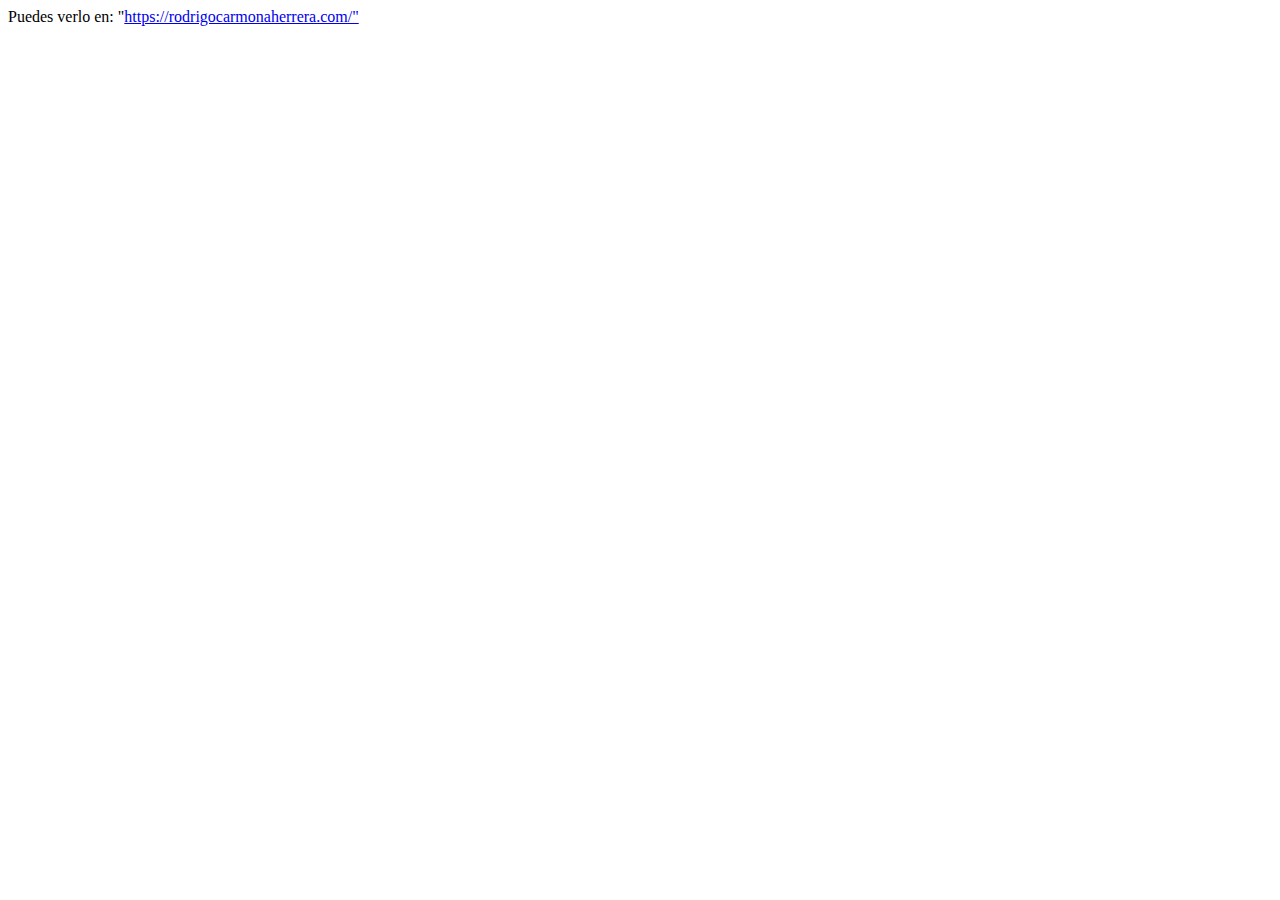
==== README.html @ 053d1fdc "form submit seguro" ====
<html>
      <head>
        <meta charset="UTF-8">
        <title>README.md</title>
      </head>
      <body>
        <p>Puedes verlo en: &quot;<a href="https://rodrigocarmonaherrera.com/&quot;">https://rodrigocarmonaherrera.com/&quot;</a></p>

      </body>
    </html>
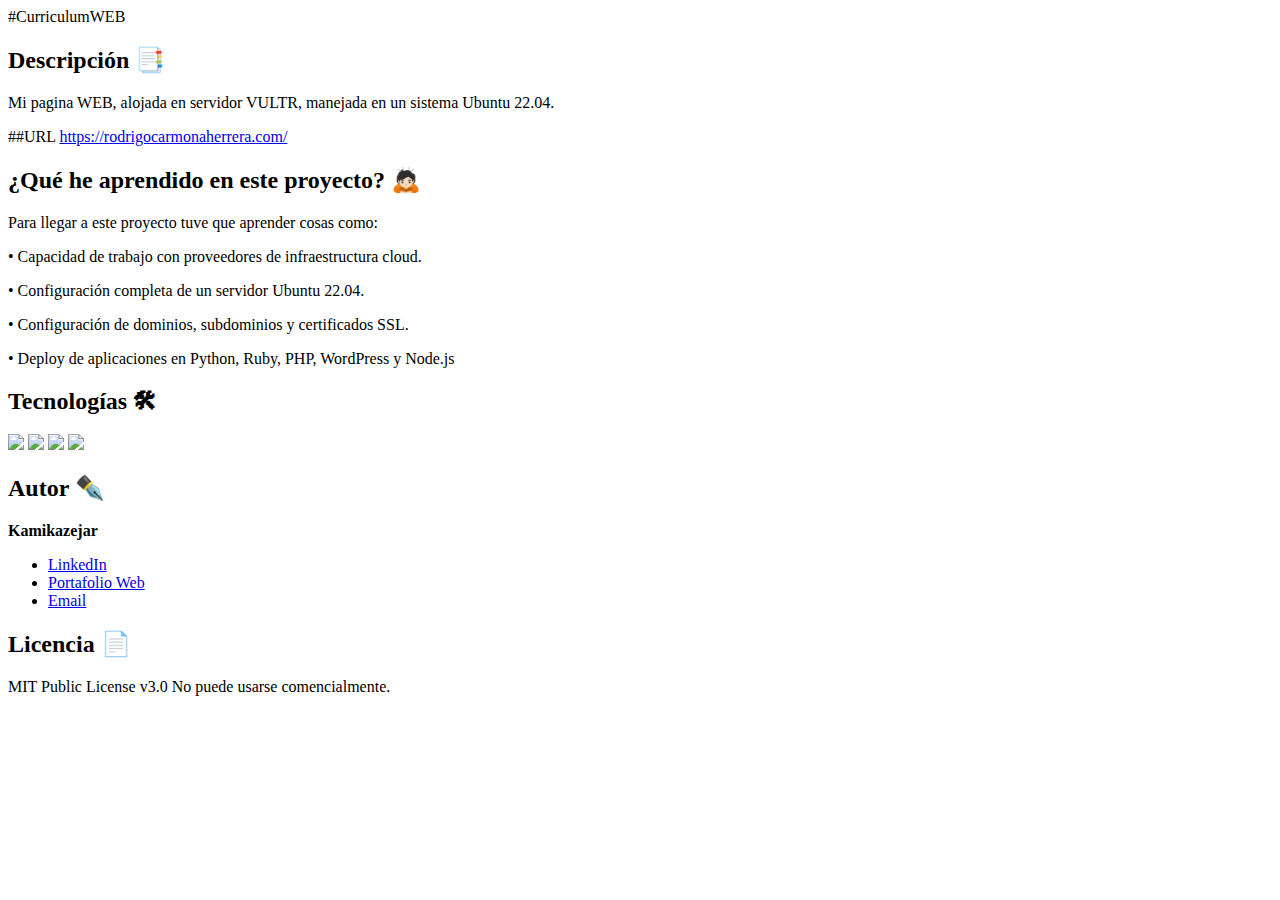
==== commit 88cb5cc0: "img" ====
--- a/README.html
+++ b/README.html
@@ -4,7 +4,33 @@
         <title>README.md</title>
       </head>
       <body>
-        <p>Puedes verlo en: &quot;<a href="https://rodrigocarmonaherrera.com/&quot;">https://rodrigocarmonaherrera.com/&quot;</a></p>
+        <p>#CurriculumWEB</p>
+<h2 id="descripci-n-">Descripción 📑</h2>
+<p>Mi pagina WEB, alojada en servidor VULTR, manejada en un sistema Ubuntu 22.04.</p>
+<p>##URL
+<a href="https://rodrigocarmonaherrera.com/">https://rodrigocarmonaherrera.com/</a></p>
+<h2 id="-qu-he-aprendido-en-este-proyecto-">¿Qué he aprendido en este proyecto? 🙇🏻</h2>
+<p>Para llegar a este proyecto tuve que aprender cosas como:</p>
+<p>• Capacidad de trabajo con proveedores de infraestructura cloud. </p>
+<p>• Configuración completa de un servidor Ubuntu 22.04. </p>
+<p>• Configuración de dominios, subdominios y certificados SSL. </p>
+<p>• Deploy de aplicaciones en Python, Ruby, PHP, WordPress y Node.js </p>
+<h2 id="tecnolog-as-">Tecnologías 🛠</h2>
+<!-- Iconos sacados de: https://github.com/hendrasob/badges/blob/master/README.md y https://github.com/alexandresanlim/Badges4-README.md-Profile -->
+<p><img src="https://img.shields.io/badge/Linux-FCC624?style=for-the-badge&logo=linux&logoColor=black" />
+<img src="https://img.shields.io/badge/HTML5-E34F26?style=for-the-badge&logo=html5&logoColor=white" />
+<img src="https://img.shields.io/badge/CSS3-1572B6?style=for-the-badge&logo=css3&logoColor=white" />
+<img src="https://img.shields.io/badge/JavaScript-F7DF1E?style=for-the-badge&logo=javascript&logoColor=black" /></p>
+<h2 id="autor-">Autor ✒️</h2>
+<p><strong>Kamikazejar</strong></p>
+<ul>
+<li><a href="https://www.linkedin.com/in/rodrigocarmonah/" target="_blank">LinkedIn</a></li>
+<li><a href="https://rodrigocarmonaherrera.com/" target="_blank">Portafolio Web</a></li>
+<li><a href="mailto:rcarmonah@outlook.com">Email</a></li>
+</ul>
+<h2 id="licencia-">Licencia 📄</h2>
+<p>MIT Public License v3.0
+No puede usarse comencialmente.</p>
 
       </body>
     </html>